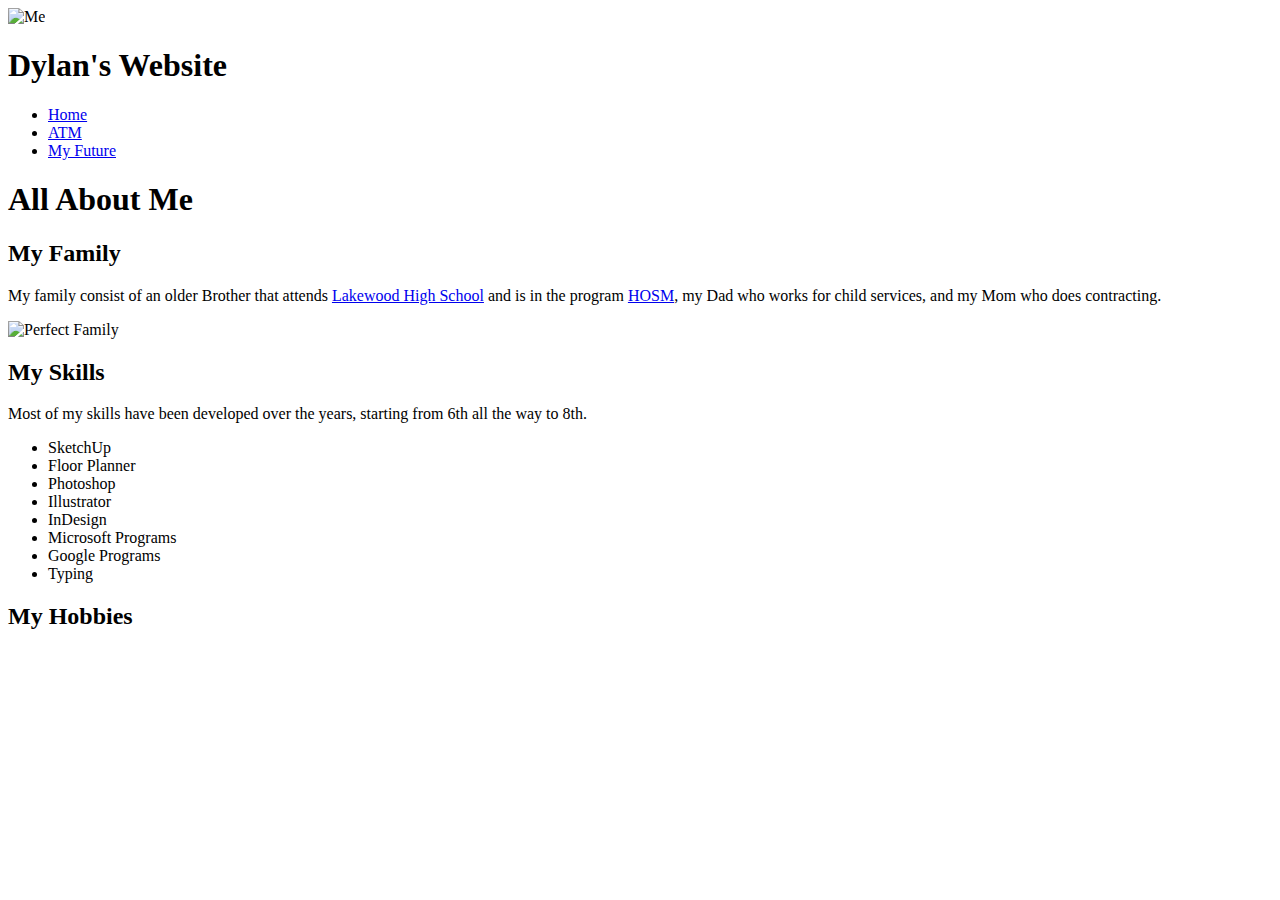
==== index.html @ a55a3eb2 "Add files via upload" ====
<!doctype html>
<html lang="en">
	<head>
		<title>Dylan's Website</title>
		<link rel="stylesheet" type="text/css" href="app.css">
		<link href='https://fonts.googleapis.com/css?family=Delius' rel='stylesheet' type='text/css'>
		<link href='https://fonts.googleapis.com/css?family=Sacramento' rel='stylesheet' type='text/css'>
	</head>
	<body>
		<header>
			<img src="https://upload.wikimedia.org/wikipedia/commons/thumb/0/0f/Face-glasses.svg/2000px-Face-glasses.svg.png" alt="Me" width="300"; >
			<h1 class="title">Dylan's Website</h1>
				<ul class="header-links">
					<li class="hlinks"><a href="index.html">Home</a></li>
					<li class="hlinks"><a href="atm.html">ATM</a></li>
					<li class="hlinks"><a href="future.html">My Future</a></li>
				</ul>
		</header>
		<h1>All About Me</h1>
	<article>
		<h2>My Family</h2>
		<p>My family consist of an older Brother that attends <a href="http://www.lblakewood.schoolloop.com/" target="_blank">Lakewood High School</a> and is in the program <a href="http://www.lblakewood.schoolloop.com/cms/page_view?d=x&piid=&vpid=1351760245953" target="_blank">HOSM</a>, my Dad who works for child services, and my Mom who does contracting.</p>
		<img class="Family" src="https://cdn.pixabay.com/photo/2014/04/03/11/37/family-312018_960_720.png" alt="Perfect Family" width="200";>
	</article>
	<article>
	<h2>My Skills</h2>
	<p>Most of my skills have been developed over the years, starting from 6th all the way to 8th.</p>
		<ul>
			<li>SketchUp</li>
			<li>Floor Planner</li>
			<li>Photoshop</li>
			<li>Illustrator</li>
			<li>InDesign</li>
			<li>Microsoft Programs</li>
			<li>Google Programs</li>
			<li>Typing</li>
		</ul>
	</article>
	<article>
	<h2>My Hobbies
	</article>
	</body>
</html>
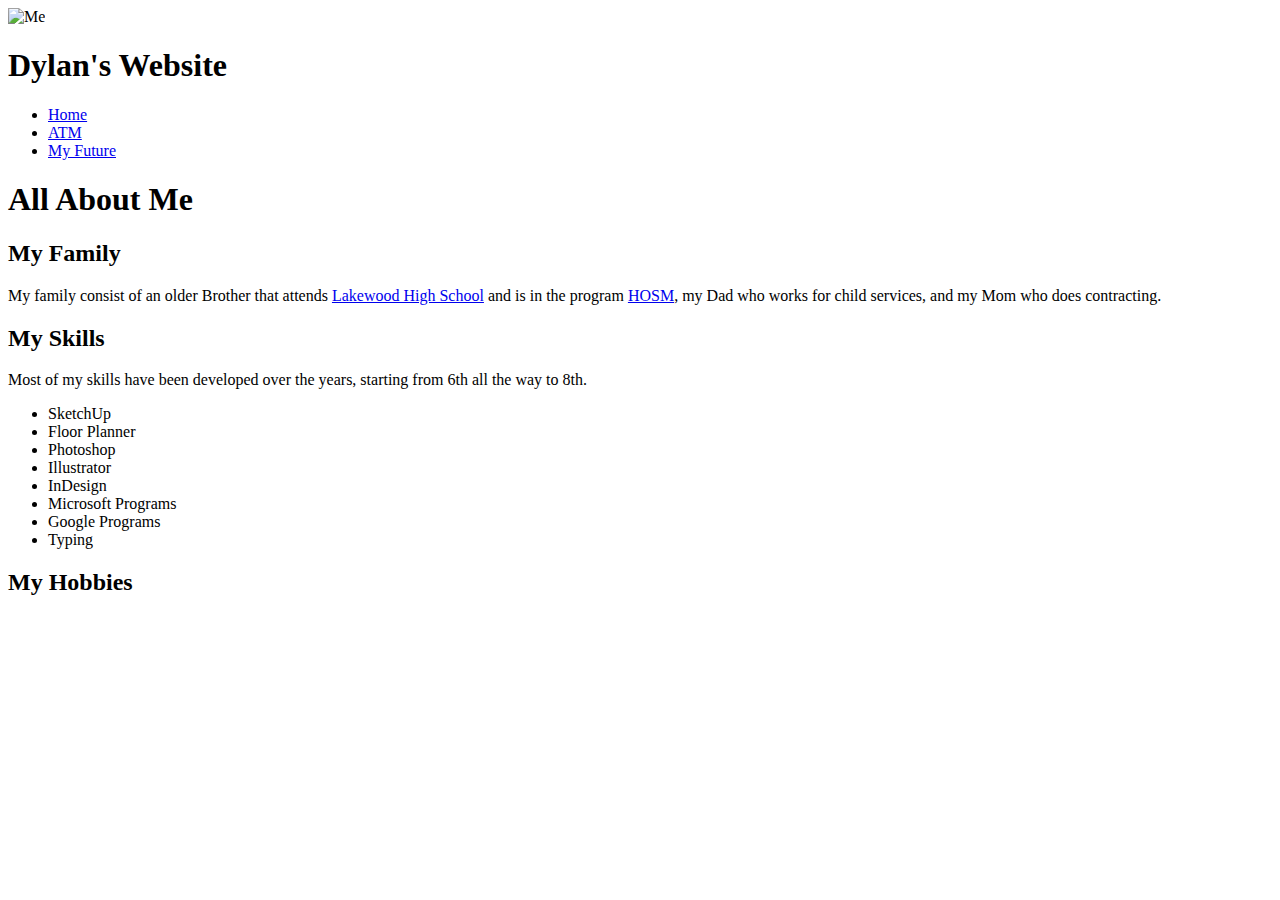
==== commit 3812de00: "Update index.html" ====
--- a/index.html
+++ b/index.html
@@ -20,7 +20,6 @@
 	<article>
 		<h2>My Family</h2>
 		<p>My family consist of an older Brother that attends <a href="http://www.lblakewood.schoolloop.com/" target="_blank">Lakewood High School</a> and is in the program <a href="http://www.lblakewood.schoolloop.com/cms/page_view?d=x&piid=&vpid=1351760245953" target="_blank">HOSM</a>, my Dad who works for child services, and my Mom who does contracting.</p>
-		<img class="Family" src="https://cdn.pixabay.com/photo/2014/04/03/11/37/family-312018_960_720.png" alt="Perfect Family" width="200";>
 	</article>
 	<article>
 	<h2>My Skills</h2>
@@ -40,4 +39,4 @@
 	<h2>My Hobbies
 	</article>
 	</body>
-</html>+</html>
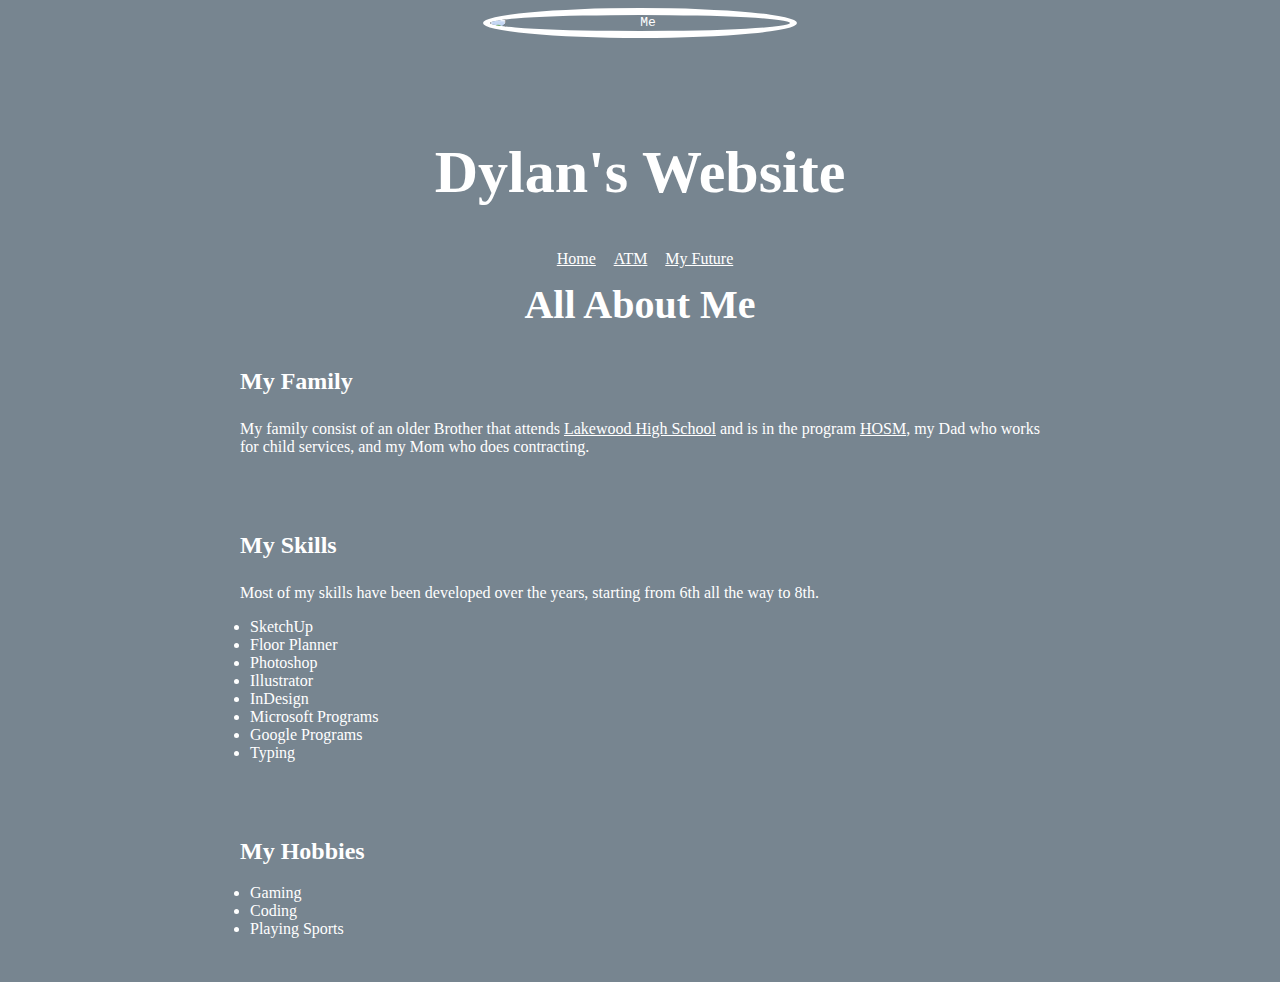
==== commit 3e5927e1: "Update index.html" ====
--- a/index.html
+++ b/index.html
@@ -3,8 +3,7 @@
 	<head>
 		<title>Dylan's Website</title>
 		<link rel="stylesheet" type="text/css" href="app.css">
-		<link href='https://fonts.googleapis.com/css?family=Delius' rel='stylesheet' type='text/css'>
-		<link href='https://fonts.googleapis.com/css?family=Sacramento' rel='stylesheet' type='text/css'>
+		<link href="https://fonts.googleapis.com/css?family=Oswald" rel="stylesheet">
 	</head>
 	<body>
 		<header>
@@ -36,7 +35,12 @@
 		</ul>
 	</article>
 	<article>
-	<h2>My Hobbies
+		<h2>My Hobbies</h2>
+		<ul>
+			<li>Gaming</li>
+			<li>Coding</li>
+			<li>Playing Sports</li>
+		</ul>
 	</article>
 	</body>
 </html>
--- a/app.css
+++ b/app.css
@@ -0,0 +1,98 @@
+body {
+	background: rgb(119, 133, 144);
+	font-family: 'Delius', cursive;
+	color: white;
+}
+header {
+  text-align: center;
+  color: white;
+  font-family: monospace;
+  background: url("https://upload.wikimedia.org/wikipedia/commons/6/61/WINTER_08-09_208_wiki.jpg");
+  background-size: cover;
+    }
+.links {
+	padding: 10px 10px 10px 10px;
+      	background: rgba(0,0,0,0.5);
+}
+.hlinks {
+	display: inline;
+      	padding: 5px 5px 5px 5px;
+}
+.atm-links {
+	color: black;
+}
+ul {
+	padding-left: 10px;
+	color: white;
+    }
+li {
+	font-family: 'Delius', cursive;
+	color: white;
+}
+a {
+	color: white;
+	font-family: 'Delius', cursive;
+}
+h1 {
+	text-align: center;
+  font-family: 'Sacramento', cursive;
+	font-size: 40px;
+	color: white;
+	margin: 0px;
+}
+img {
+  border: 7px solid white;
+  border-radius: 50%;
+	display: block;
+    margin: auto;
+}
+p {
+	padding-top: 5px;
+	font-family: 'Delius', cursive;
+	color: white;
+	
+}
+ article {
+      max-width: 800px;
+      padding: 20px;
+      margin: 0 auto;
+    }
+h2 {
+	font-family: 'Delius', cursive;
+	color: white;
+}
+table, tr {
+	font-family: 'Delius', cursive;
+	color: white;
+	border: 1px solid rgb(119, 133, 144);
+}
+table {
+	border-collapse: collapse;
+	width: 100%;
+}
+tr {
+	height: 50px;
+}
+td, th {
+	padding: 15px;
+	text-align: left;
+}
+th {
+	background-color: rgb(91, 190, 216);
+	color: white;
+}
+td, tr {
+	color: black;
+	background-color: rgb(255, 255, 255);
+}
+.title {
+	font-size: 60px;
+	margin: 0;
+	padding: 100px 10px 30px 10px;
+}
+.Family{
+	border: 7px solid black;
+	border-radius: 0%;
+	  display: block;
+	  margin: auto;
+}	
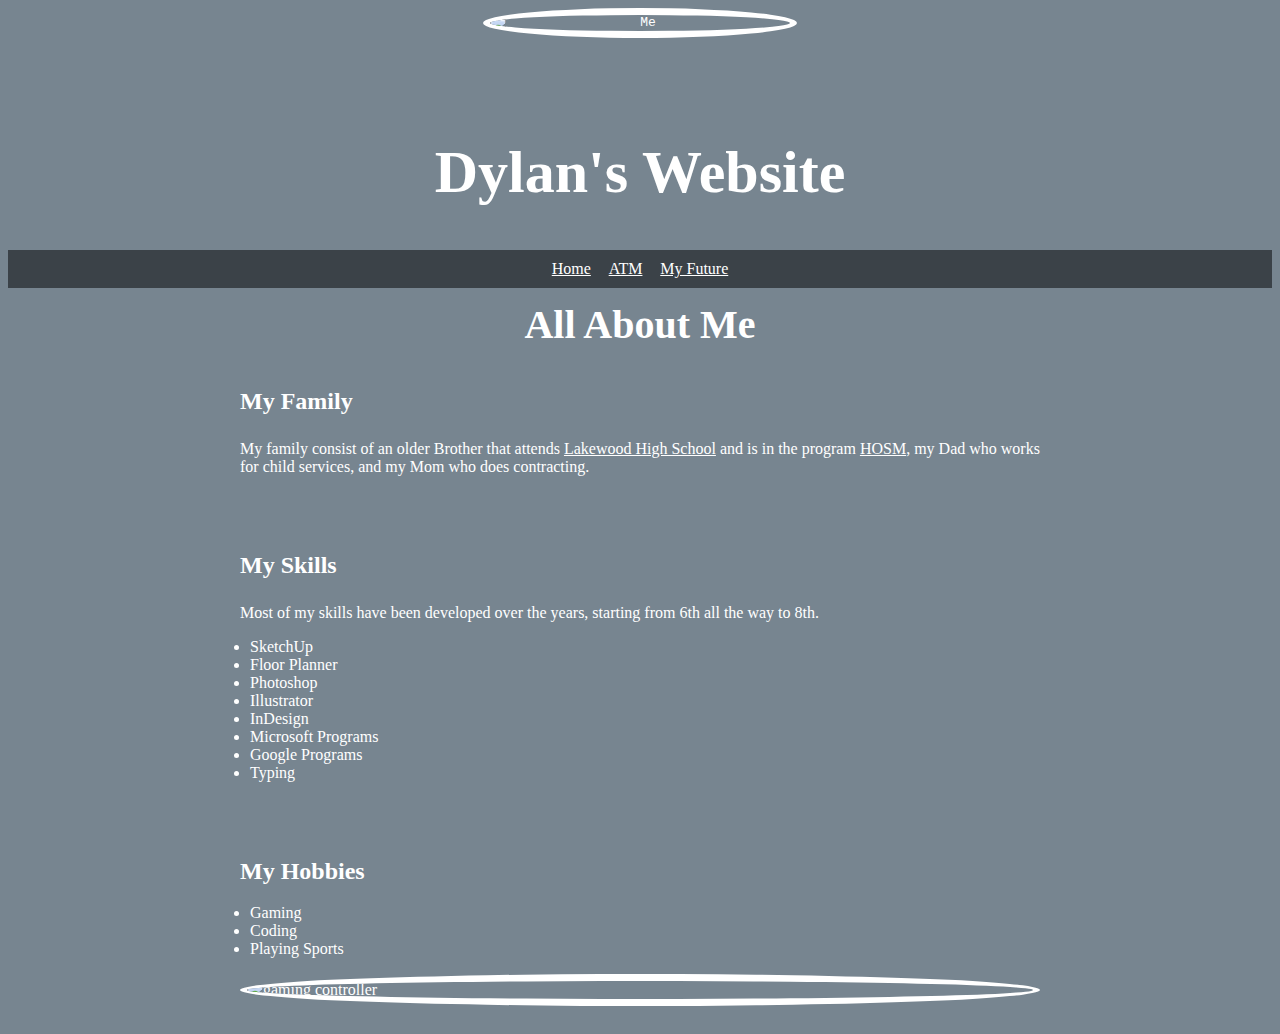
==== commit 2208694a: "Update index.html" ====
--- a/index.html
+++ b/index.html
@@ -41,6 +41,7 @@
 			<li>Coding</li>
 			<li>Playing Sports</li>
 		</ul>
+		<img src="image/controller.jpg" alt="gaming controller">
 	</article>
 	</body>
 </html>
--- a/app.css
+++ b/app.css
@@ -10,7 +10,7 @@
   background: url("https://upload.wikimedia.org/wikipedia/commons/6/61/WINTER_08-09_208_wiki.jpg");
   background-size: cover;
     }
-.links {
+.header-links {
 	padding: 10px 10px 10px 10px;
       	background: rgba(0,0,0,0.5);
 }
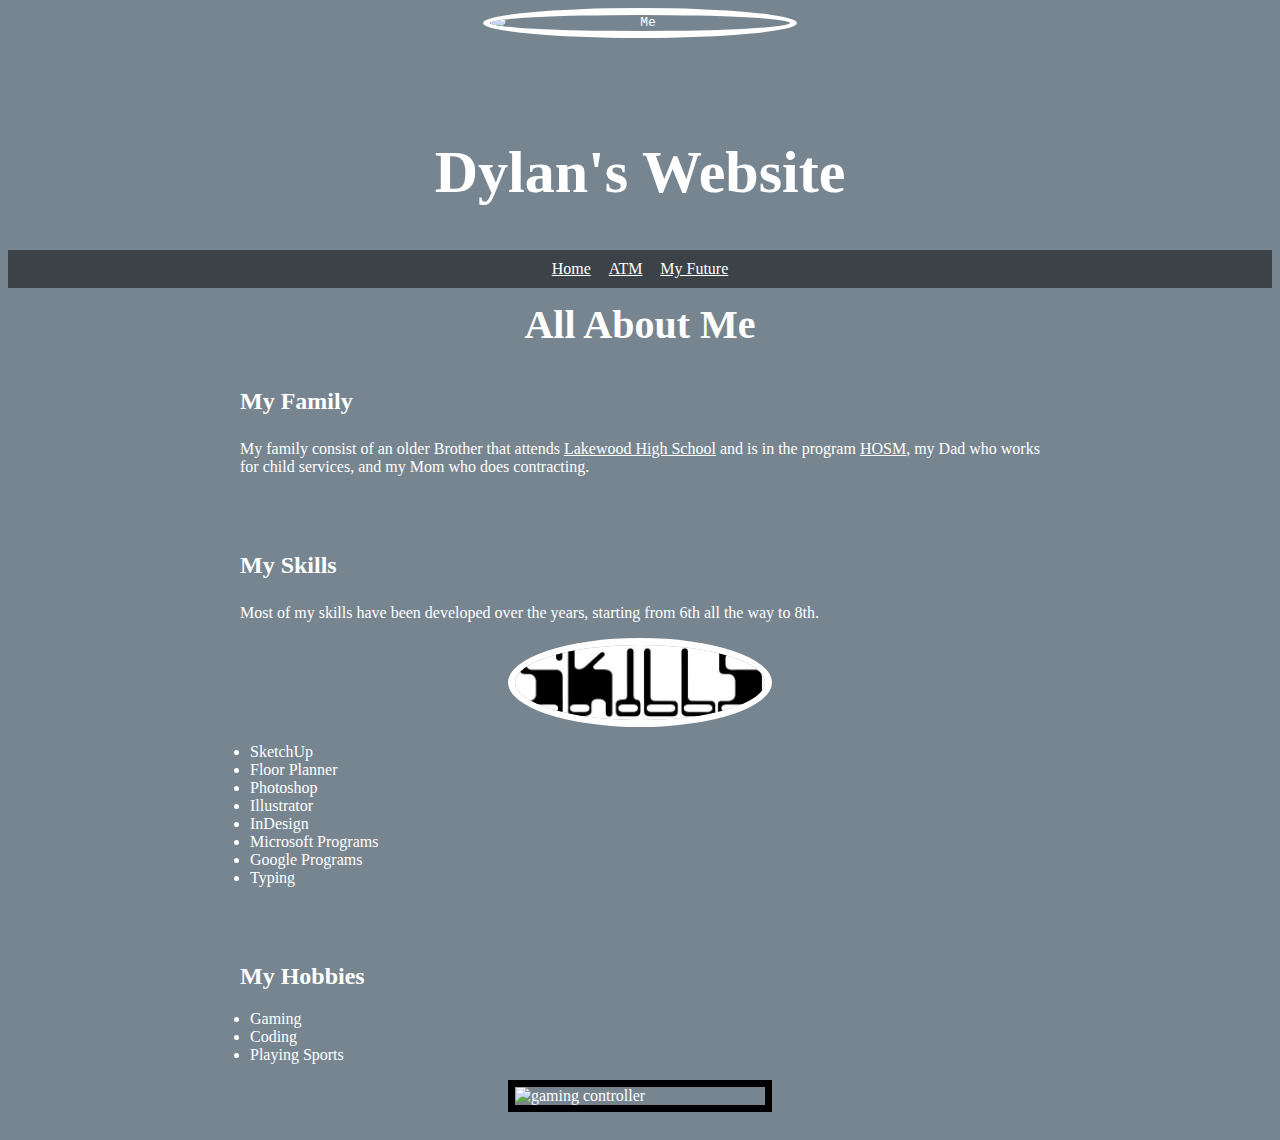
==== commit ff93f5bc: "Update index.html" ====
--- a/index.html
+++ b/index.html
@@ -12,7 +12,7 @@
 				<ul class="header-links">
 					<li class="hlinks"><a href="index.html">Home</a></li>
 					<li class="hlinks"><a href="atm.html">ATM</a></li>
-					<li class="hlinks"><a href="future.html">My Future</a></li>
+					<li class="hlinks"><a href="myFuture.html">My Future</a></li>
 				</ul>
 		</header>
 		<h1>All About Me</h1>
@@ -23,6 +23,7 @@
 	<article>
 	<h2>My Skills</h2>
 	<p>Most of my skills have been developed over the years, starting from 6th all the way to 8th.</p>
+		<img src="image/Skills.jpg" alt="skills" width="250">
 		<ul>
 			<li>SketchUp</li>
 			<li>Floor Planner</li>
@@ -41,7 +42,7 @@
 			<li>Coding</li>
 			<li>Playing Sports</li>
 		</ul>
-		<img src="image/controller.jpg" alt="gaming controller">
+		<img class="games" src="image/controller.jpg" alt="gaming controller" width="250">
 	</article>
 	</body>
 </html>
--- a/app.css
+++ b/app.css
@@ -96,3 +96,7 @@
 	  display: block;
 	  margin: auto;
 }	
+ img.games{
+	border-radius: 0%;
+	border: 7px solid black;
+}
